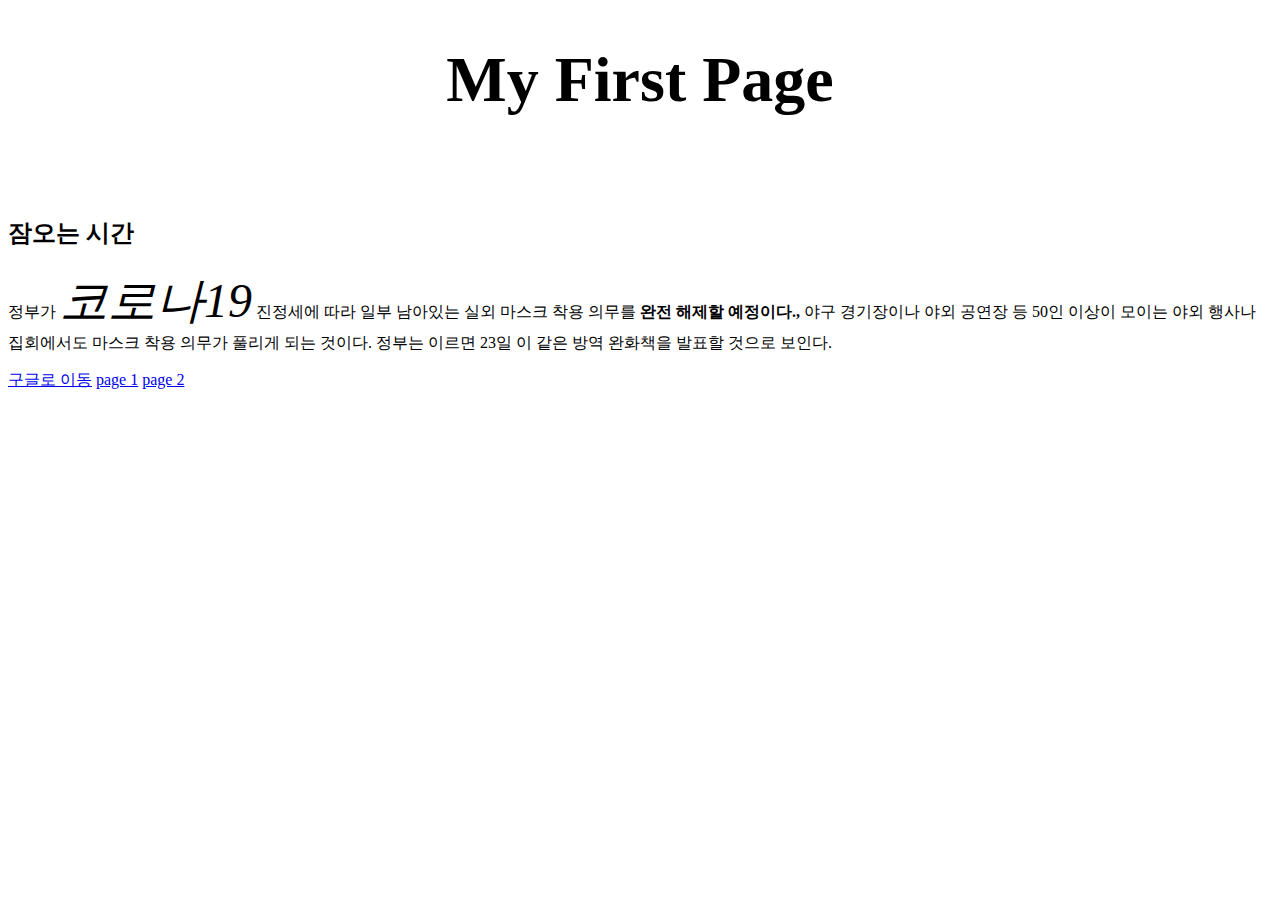
==== index.html @ 7f20cf40 "Add file" ====
<!DOCTYPE html>
<html lang="en">
<head>
    <meta charset="UTF-8">
    <title>My First Website</title>
    <style>
        h1 {
            font-size: 64px;
            text-align: center;
        }

        h2 {
            margin-top: 100px;
        }
        i {
            font-size: 48px;
        }
     </style>
</head>
<body>
    <h1>My First Page</h1>
    <h2>잠오는 시간</h2>
    <p>정부가 <i>코로나19</i> 진정세에 따라 일부 남아있는 실외 마스크 착용 의무를 <b>완전 해제할 예정이다.,</b> 야구 경기장이나 야외 공연장 등 50인 이상이 모이는 야외 행사나 집회에서도 마스크 착용 의무가 풀리게 되는 것이다. 정부는 이르면 23일 이 같은 방역 완화책을 발표할 것으로 보인다.</p>
    <a href="http://google.com" target="_blank">구글로 이동</a>
    <a href="folder1/page1.html">page 1</a>
    <a href="folder1/folder2/page2.html">page 2</a>
</body>
</html>
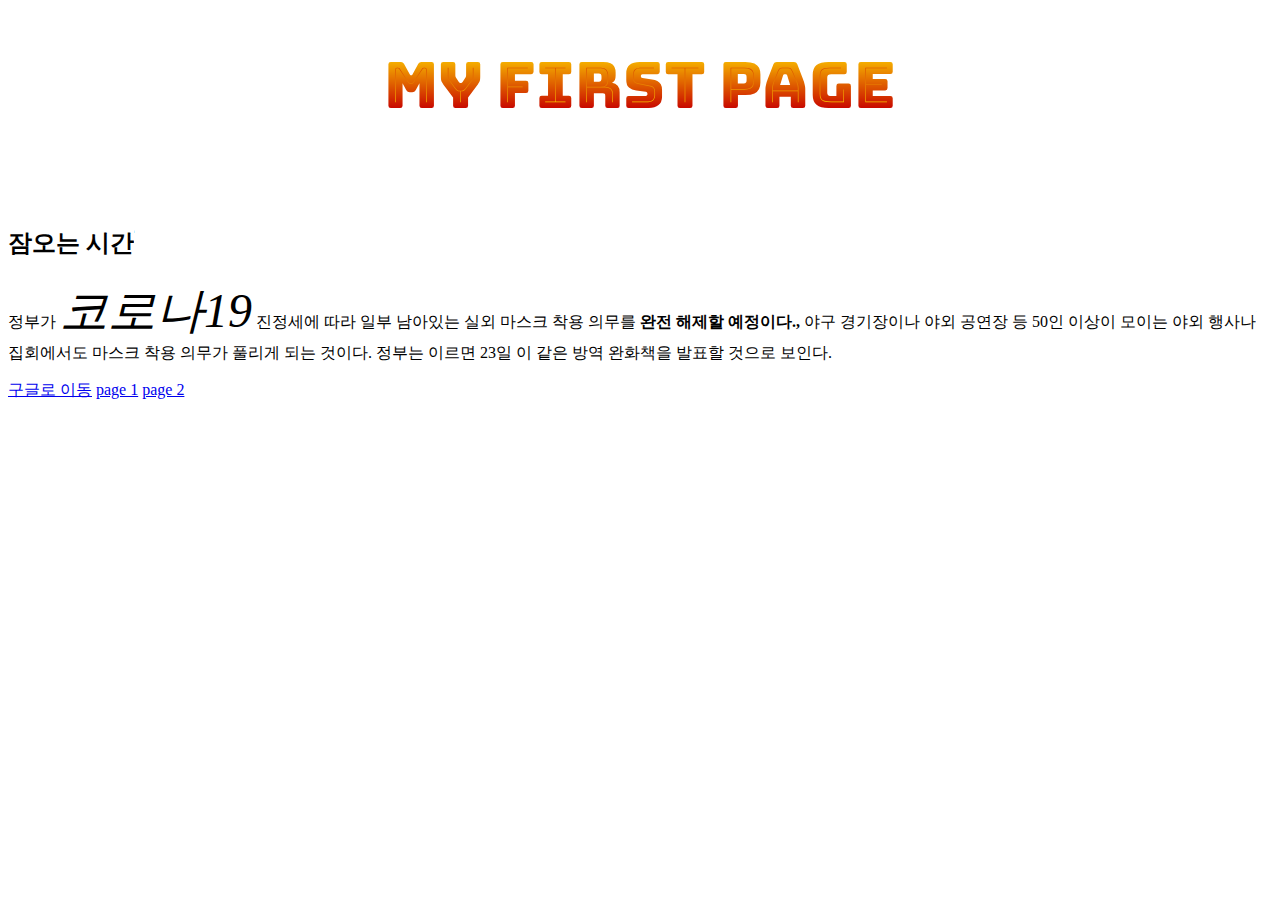
==== commit b28494a3: "html prac" ====
--- a/index.html
+++ b/index.html
@@ -3,8 +3,10 @@
 <head>
     <meta charset="UTF-8">
     <title>My First Website</title>
+    <link href="https://fonts.googleapis.com/css2?family=Bungee+Spice&display=swap" rel="stylesheet">
     <style>
         h1 {
+            font-family: 'Bungee Spice', cursive;
             font-size: 64px;
             text-align: center;
         }
